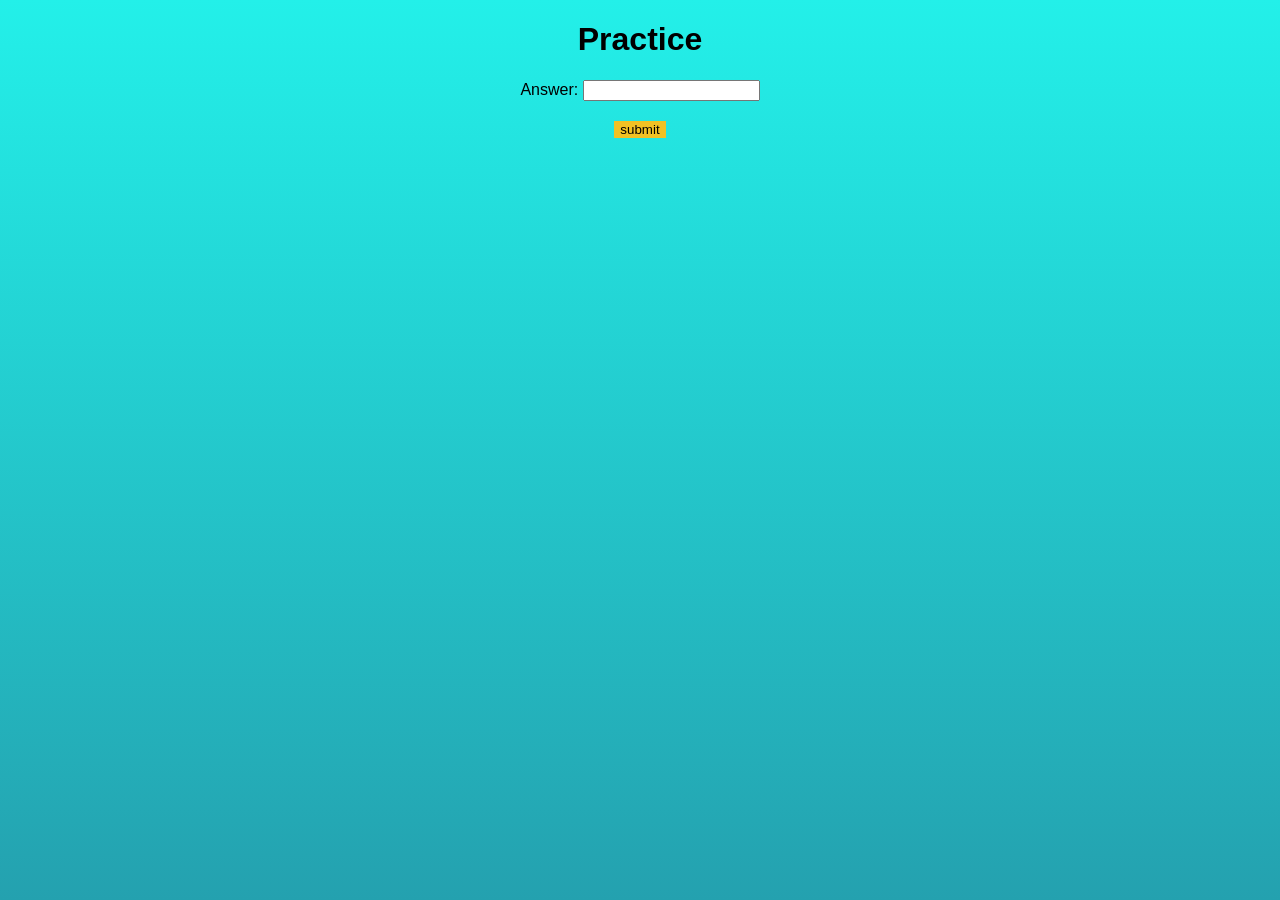
==== index.html @ 7cde1235 "practice website" ====
<!DOCTYPE html>
<html lang="en">
<head>
    <meta charset="UTF-8">
    <meta name="viewport" content="width=device-width, initial-scale=1.0">
    <title>Practice</title>
    <link rel = "stylesheet" href="style.css">
</head>
<body>
    <h1>Practice</h1>

     <p id ="text"></p>

    <label>Answer:</label>
    <input id="get_number"><br>
    <button id="submit">submit</button>
    <p id = "text2"><p>
    <script src="index.js"></script>
</body>

</html>
---- style.css ----
body{
    background: linear-gradient(#23f0e9, rgb(36, 161, 175));
    background-repeat: no-repeat;
    background-attachment: fixed;
    font-family: Verdana, Geneva, Tahoma, sans-serif;
    text-align: center;
}
button{
        background-color: rgb(241, 193, 36);
        text-align: center;
        border: none;
        width: 100;
        height: 200;
        padding: auto;
        cursor: pointer;
        margin-top: 20px;
}
button:hover{
        background-color: rgb(223, 165, 103);
        border: none;
}
button:active{
        background-color: rgb(212, 123, 15);
        border: none;
        transform: translateY(2px);
}
#text{
    font-size: 1.3em;
}
#text2{
    font-size: 1.3em;
}
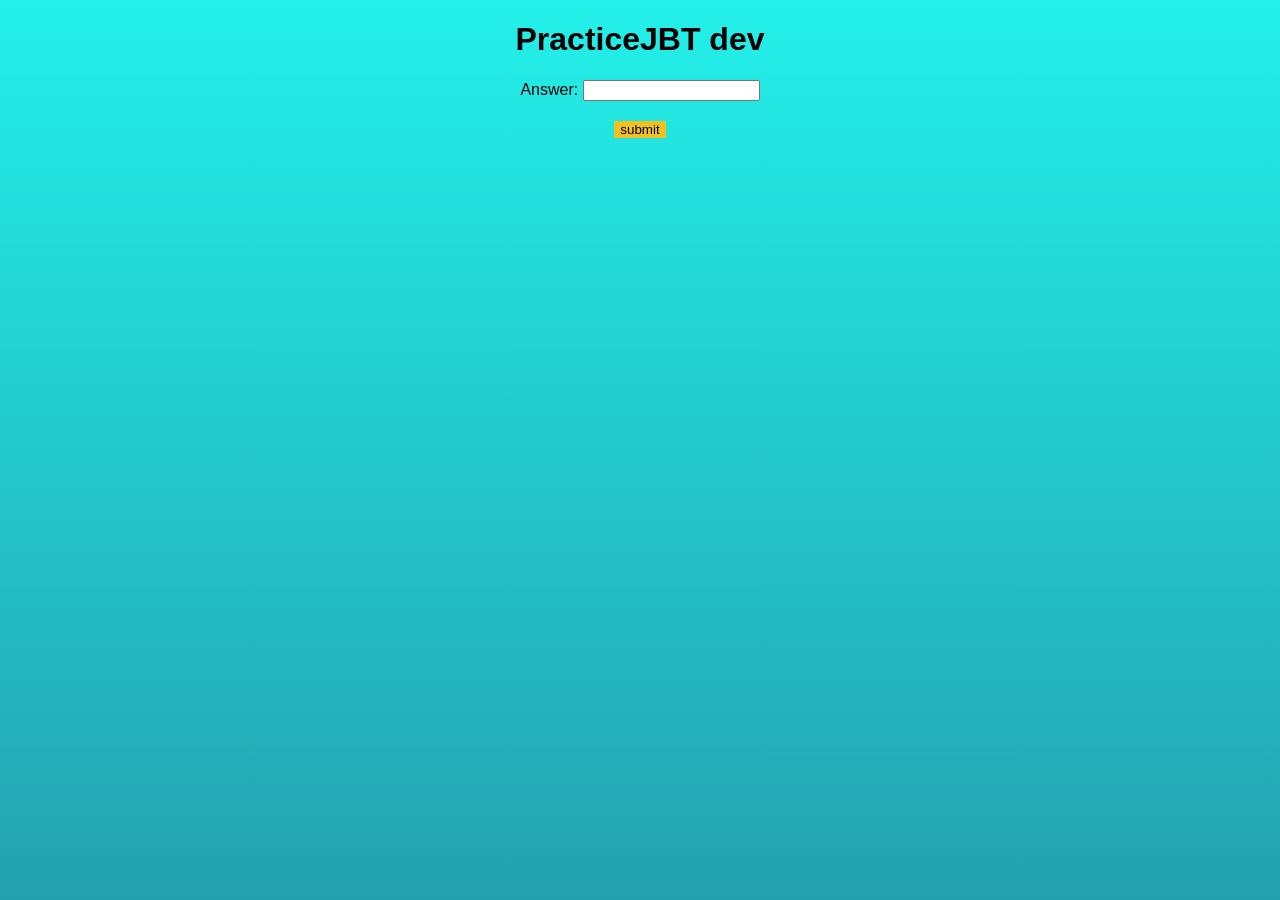
==== commit 16faeda8: "DOM changing h1 element" ====
--- a/index.html
+++ b/index.html
@@ -7,7 +7,7 @@
     <link rel = "stylesheet" href="style.css">
 </head>
 <body>
-    <h1>Practice</h1>
+    <h1 id="welcome">Practice</h1>
 
      <p id ="text"></p>
 
@@ -15,7 +15,7 @@
     <input id="get_number"><br>
     <button id="submit">submit</button>
     <p id = "text2"><p>
-    <script src="index.js"></script>
+    <script type="module" src="index.js"></script>
 </body>
 
 </html>
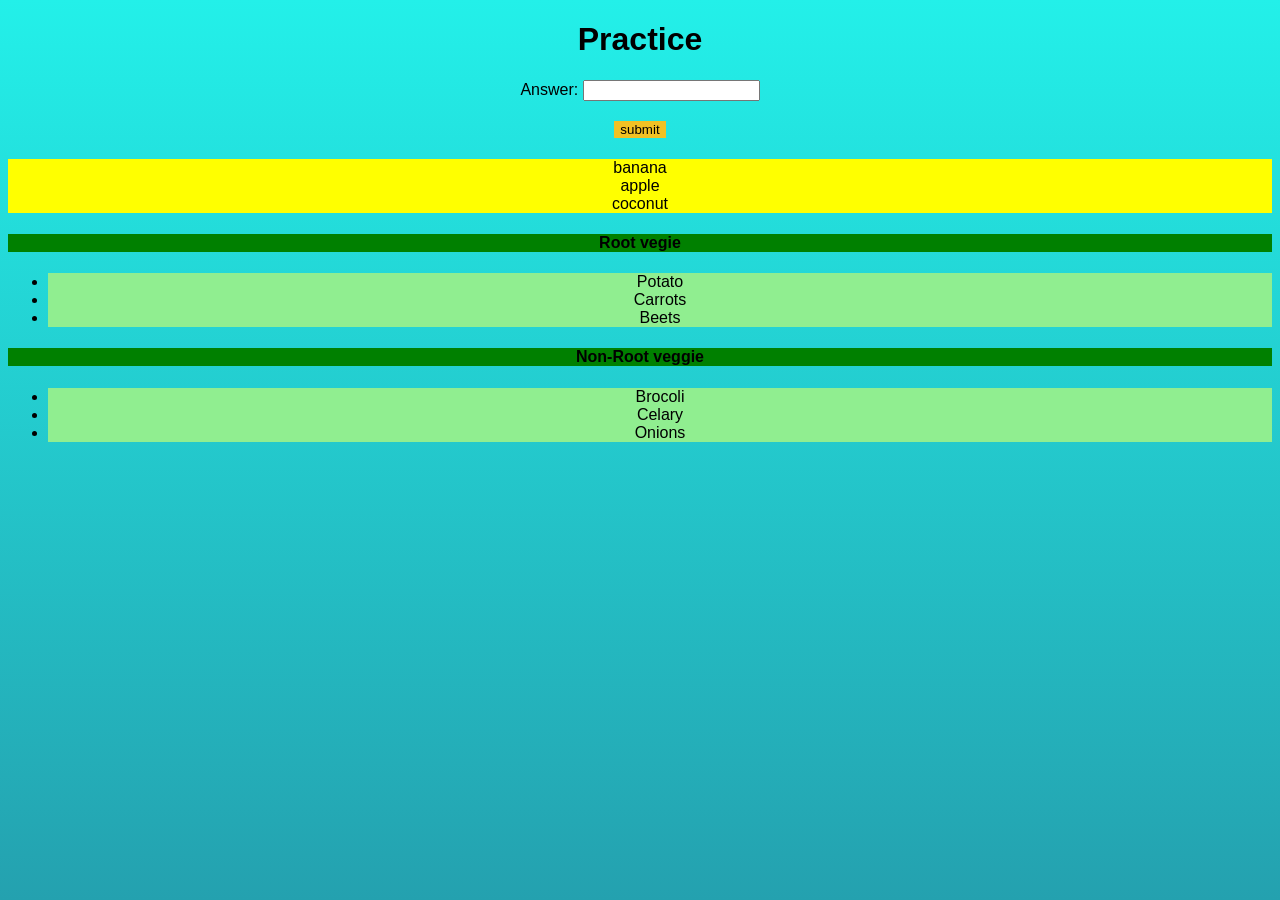
==== commit 0c1d06dd: "hmtl collection(get element by class or tag name" ====
--- a/index.html
+++ b/index.html
@@ -8,13 +8,28 @@
 </head>
 <body>
     <h1 id="welcome">Practice</h1>
-
      <p id ="text"></p>
-
     <label>Answer:</label>
     <input id="get_number"><br>
     <button id="submit">submit</button>
     <p id = "text2"><p>
+        <div class="fruits">banana</div>
+        <div class="fruits">apple</div>
+        <div class="fruits">coconut</div>
+
+        <h4>Root vegie</h4>
+        <ul>
+            <li>Potato</li>
+            <li>Carrots</li>
+            <li>Beets</li>
+        </ul>
+
+        <h4>Non-Root veggie</h4>
+        <ul>
+            <li>Brocoli</li>
+            <li>Celary</li>
+            <li>Onions</li>
+        </ul>
     <script type="module" src="index.js"></script>
 </body>
 
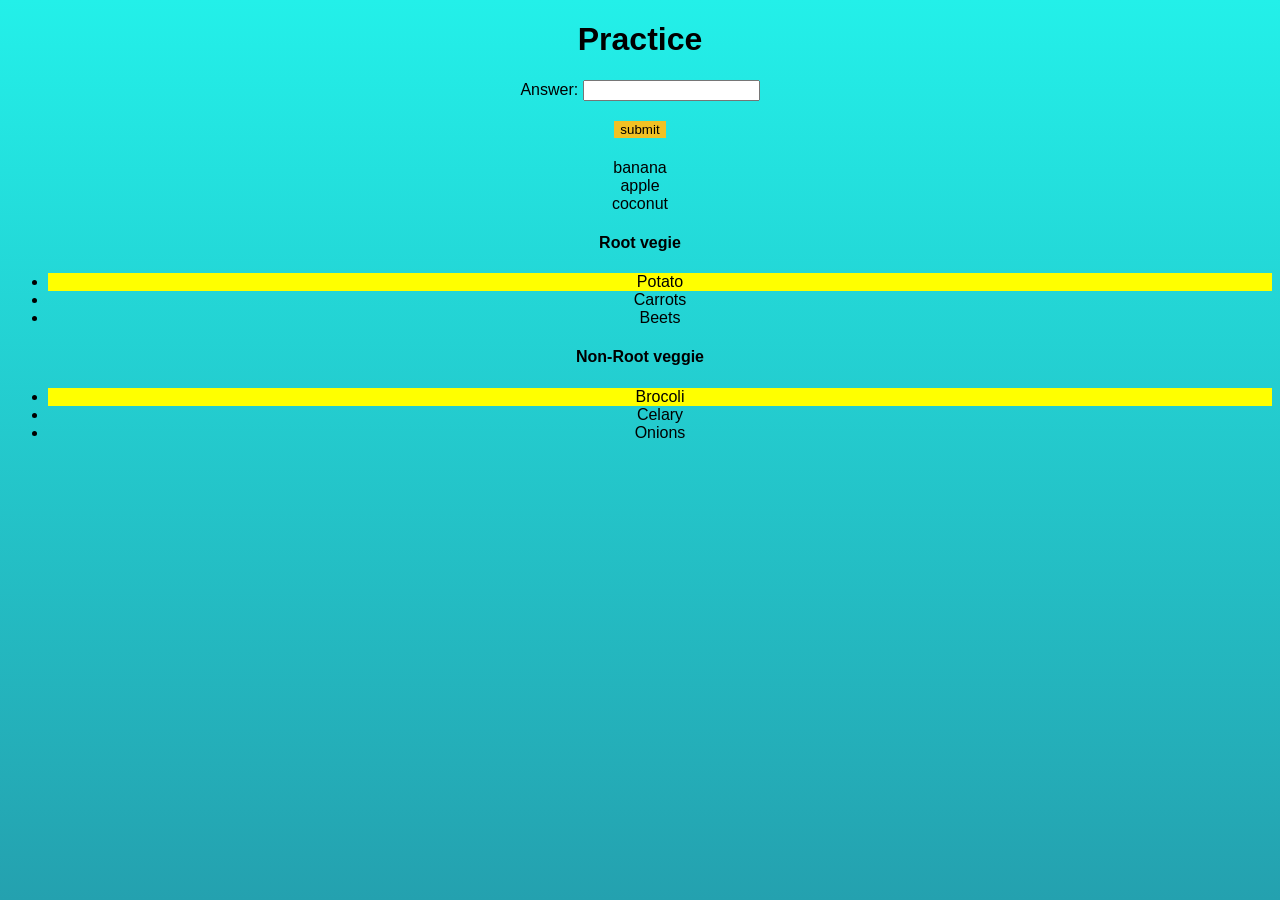
==== commit 59c4a487: "first element child" ====
--- a/index.html
+++ b/index.html
@@ -17,15 +17,15 @@
         <div class="fruits">apple</div>
         <div class="fruits">coconut</div>
 
-        <h4>Root vegie</h4>
-        <ul>
+        <h4 >Root vegie</h4>
+        <ul id="root">
             <li>Potato</li>
             <li>Carrots</li>
             <li>Beets</li>
         </ul>
 
         <h4>Non-Root veggie</h4>
-        <ul>
+        <ul id="non-root">
             <li>Brocoli</li>
             <li>Celary</li>
             <li>Onions</li>
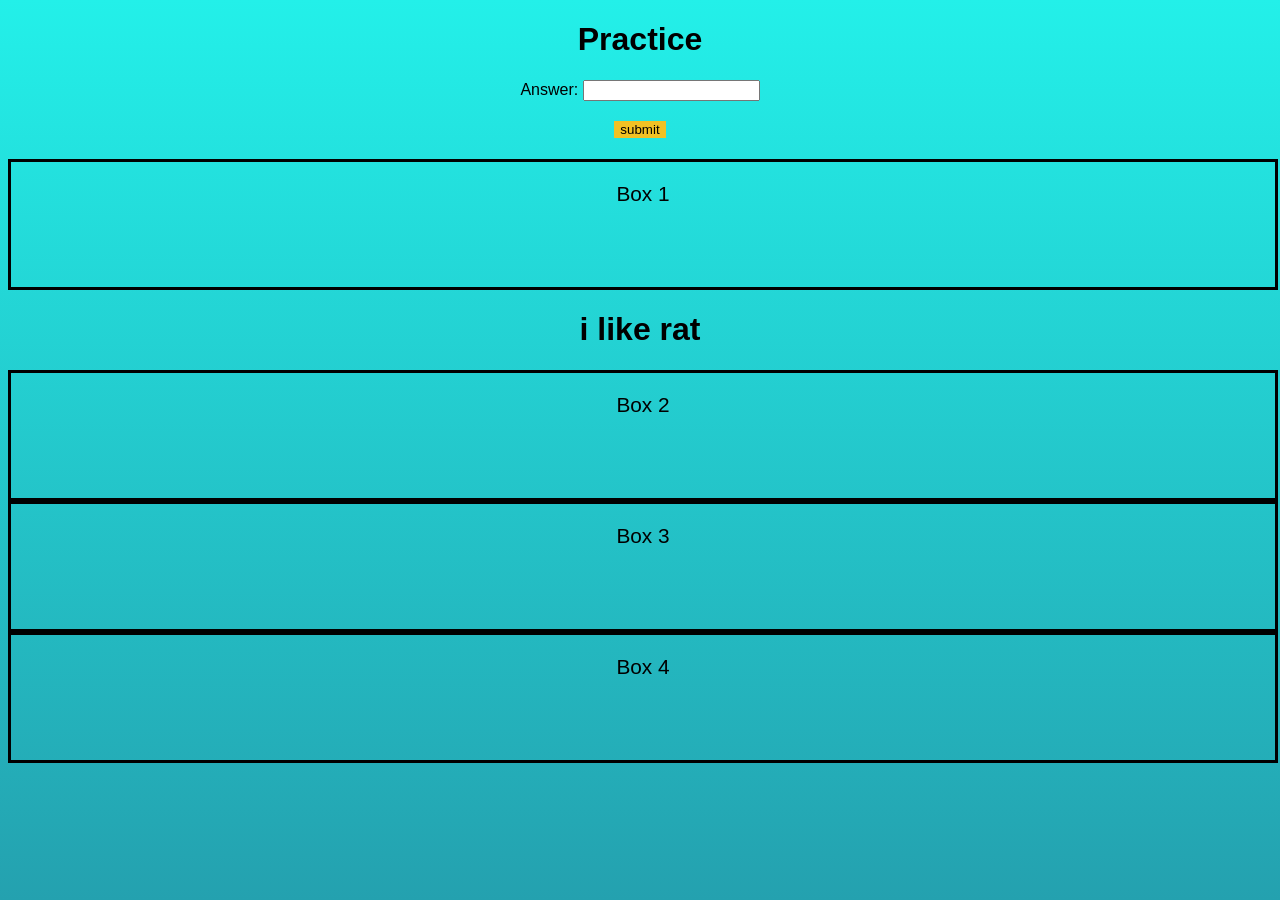
==== commit 38683be1: "Change html" ====
--- a/index.html
+++ b/index.html
@@ -7,29 +7,16 @@
     <link rel = "stylesheet" href="style.css">
 </head>
 <body>
-    <h1 id="welcome">Practice</h1>
+    <h1 id="welcome">Practice</h1> 
      <p id ="text"></p>
     <label>Answer:</label>
     <input id="get_number"><br>
     <button id="submit">submit</button>
     <p id = "text2"><p>
-        <div class="fruits">banana</div>
-        <div class="fruits">apple</div>
-        <div class="fruits">coconut</div>
-
-        <h4 >Root vegie</h4>
-        <ul id="root">
-            <li>Potato</li>
-            <li>Carrots</li>
-            <li>Beets</li>
-        </ul>
-
-        <h4>Non-Root veggie</h4>
-        <ul id="non-root">
-            <li>Brocoli</li>
-            <li>Celary</li>
-            <li>Onions</li>
-        </ul>
+      <div id="box1" class="box"><p>Box 1</p></div>
+      <div id="box2" class="box"><p>Box 2</p></div>
+      <div id="box3"class="box"><p>Box 3</p></div>
+      <div id="box4" class="box"><p>Box 4</p></div>
     <script type="module" src="index.js"></script>
 </body>
 
--- a/style.css
+++ b/style.css
@@ -24,9 +24,11 @@
         border: none;
         transform: translateY(2px);
 }
-#text{
+p{
     font-size: 1.3em;
 }
-#text2{
-    font-size: 1.3em;
+.box{
+     border: 3px solid;
+     width: 100%;
+     height: 125px;
 }
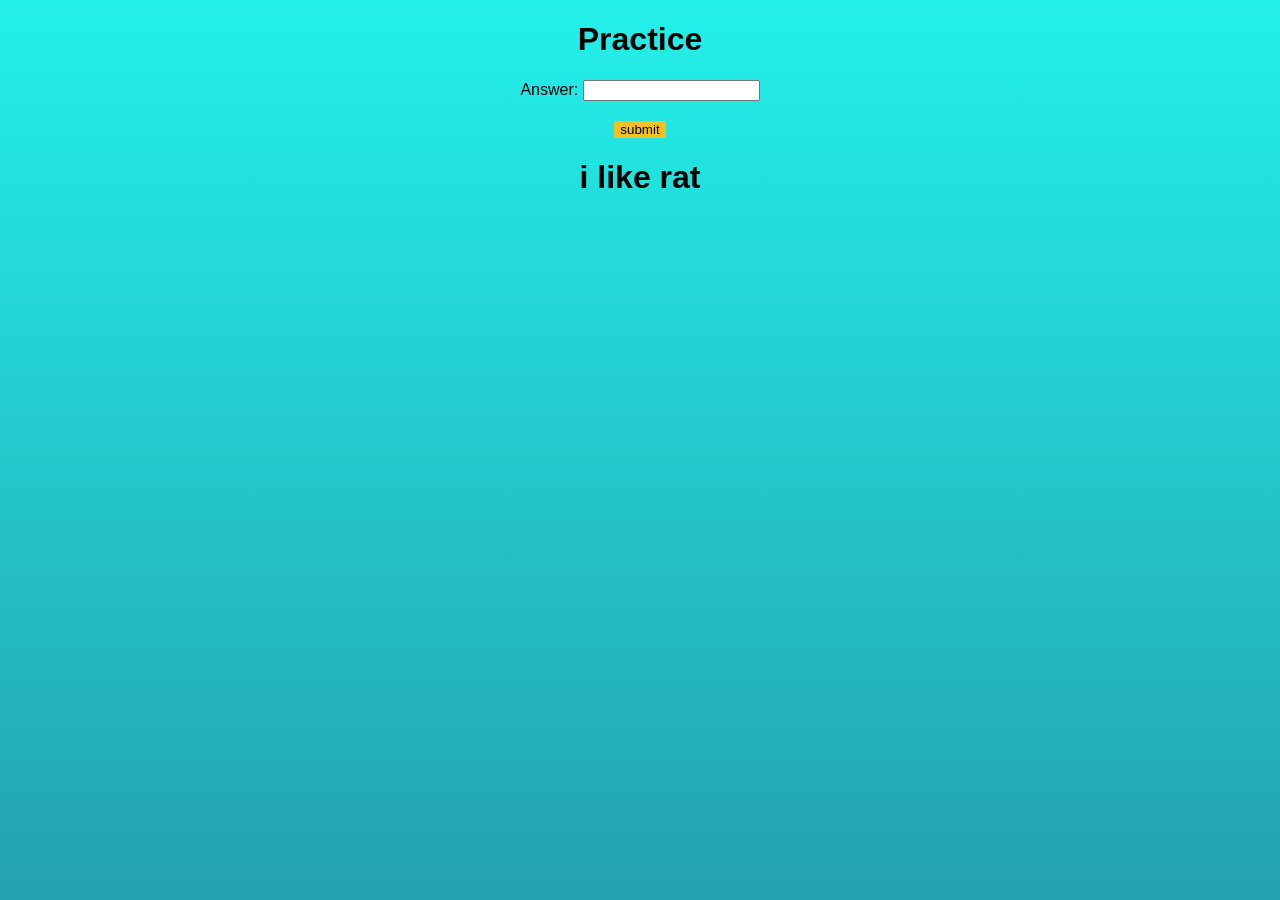
==== commit 2acde291: "practices" ====
--- a/index.html
+++ b/index.html
@@ -13,10 +13,7 @@
     <input id="get_number"><br>
     <button id="submit">submit</button>
     <p id = "text2"><p>
-      <div id="box1" class="box"><p>Box 1</p></div>
-      <div id="box2" class="box"><p>Box 2</p></div>
-      <div id="box3"class="box"><p>Box 3</p></div>
-      <div id="box4" class="box"><p>Box 4</p></div>
+ 
     <script type="module" src="index.js"></script>
 </body>
 
